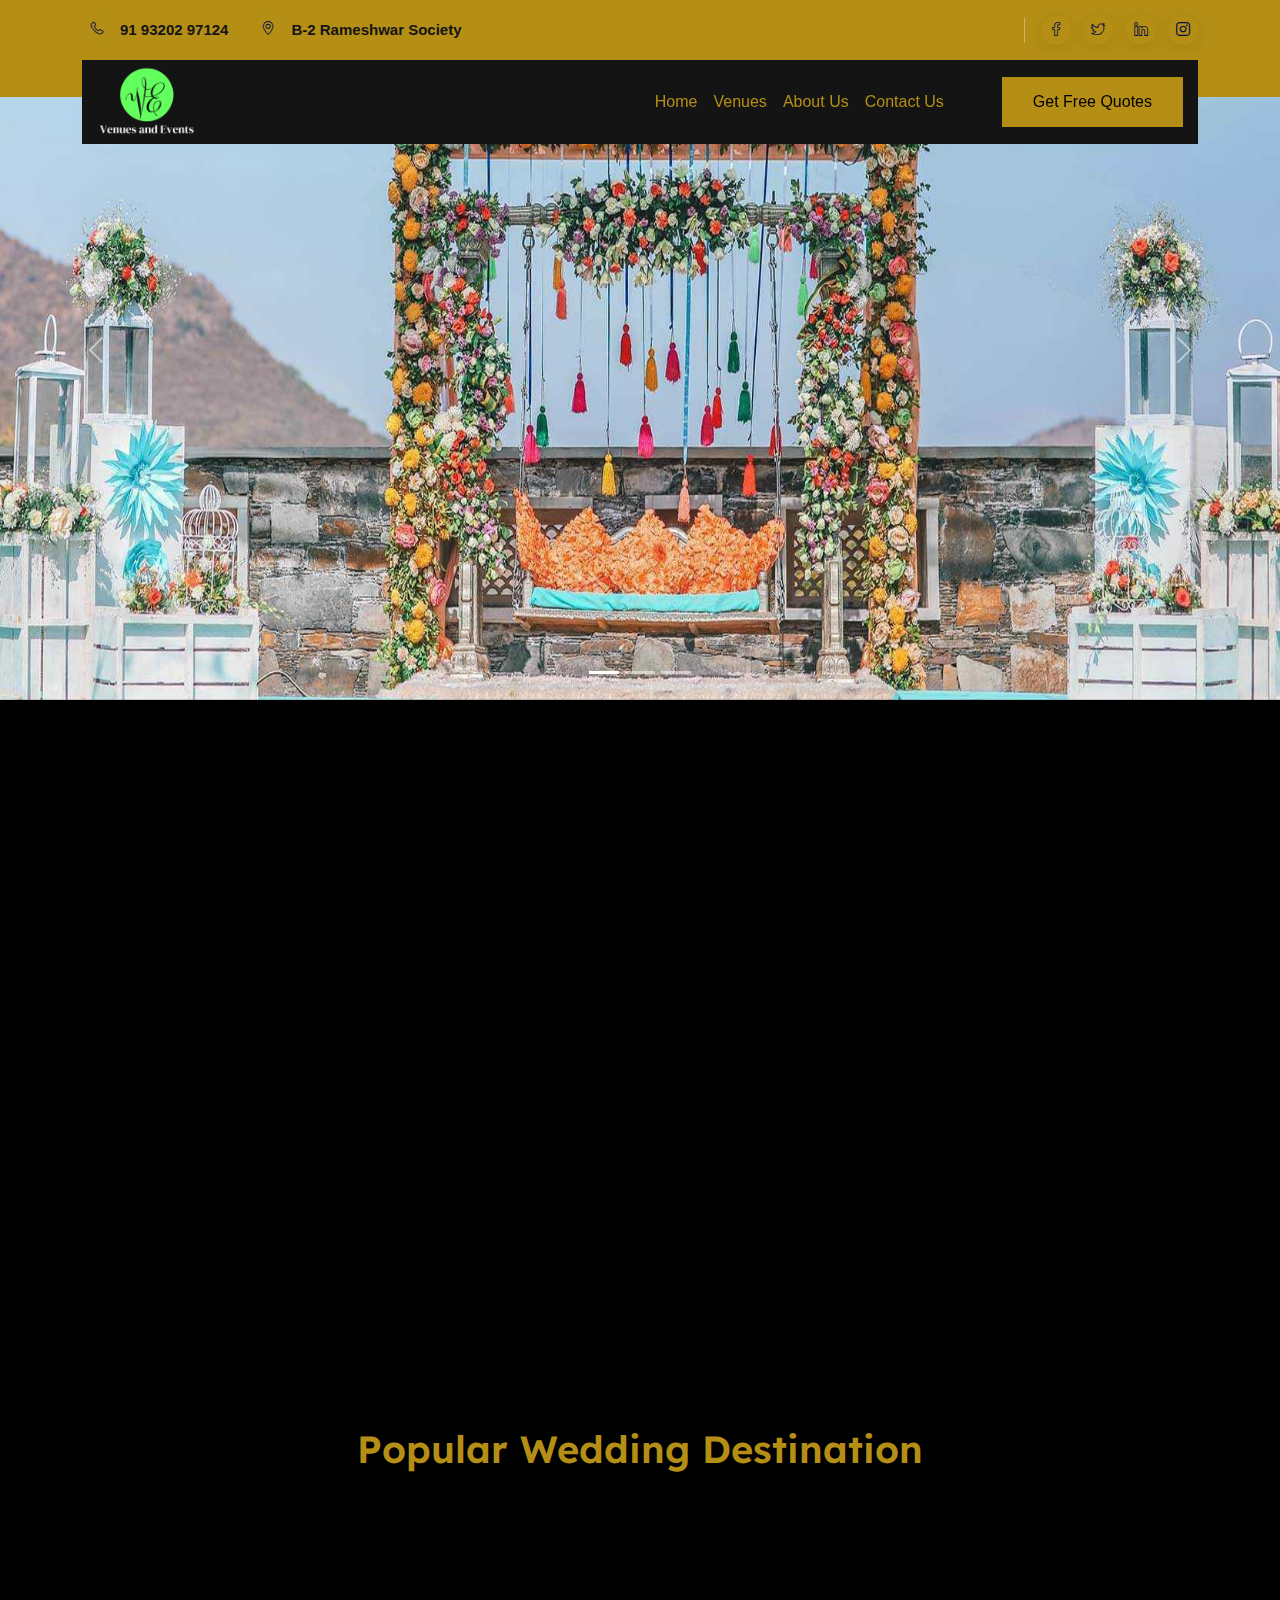
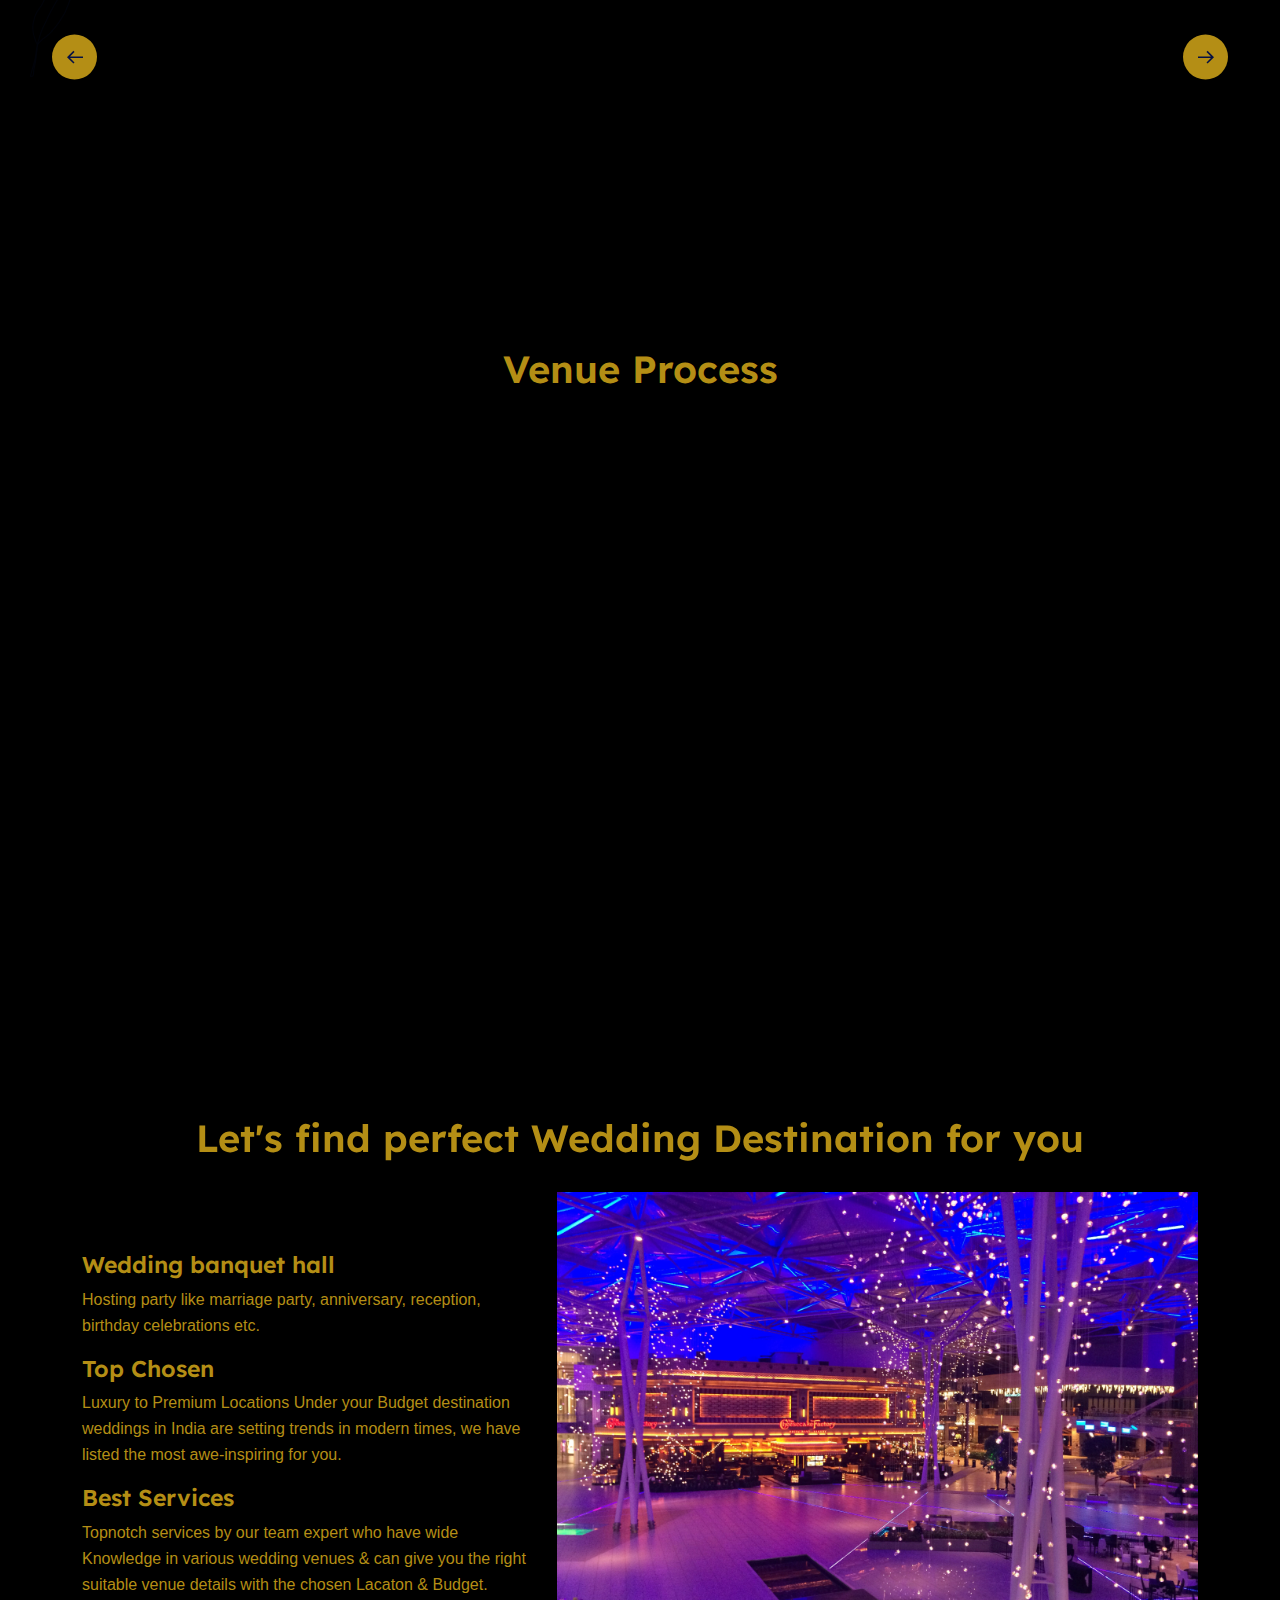
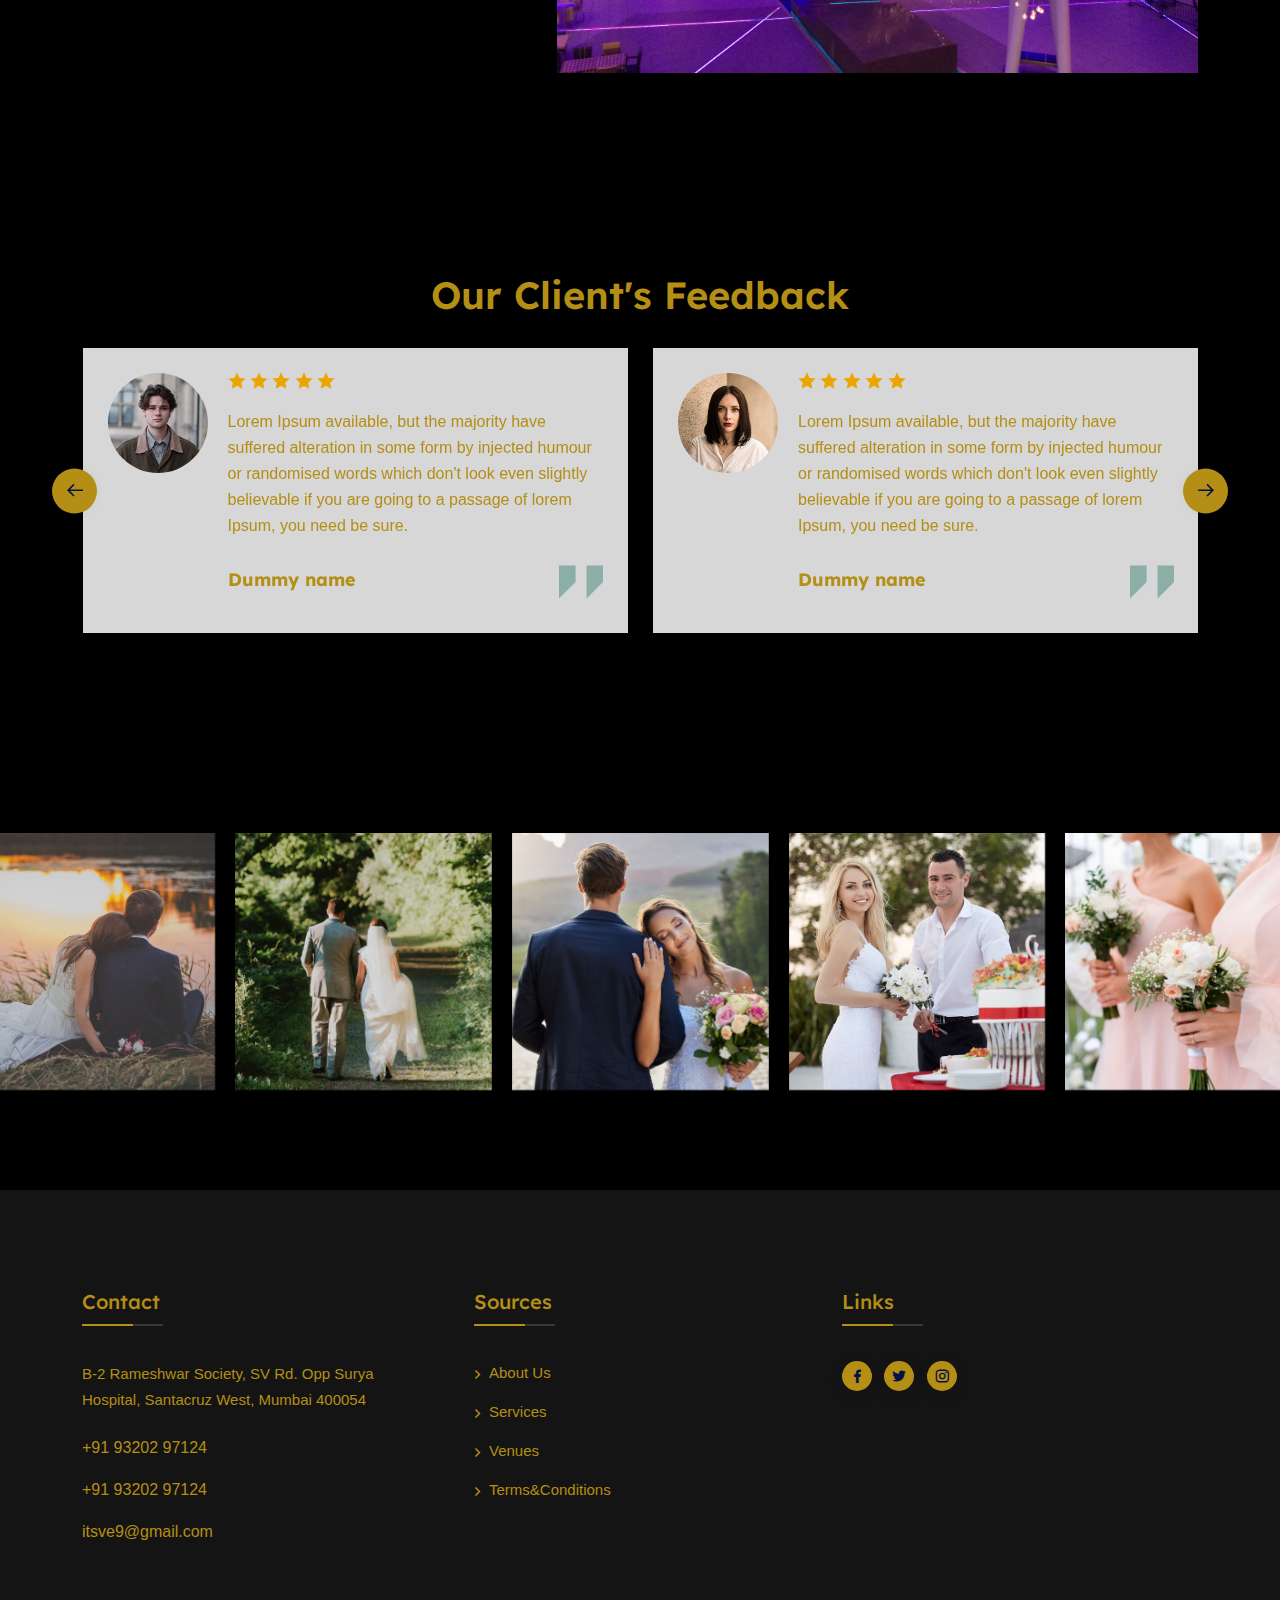
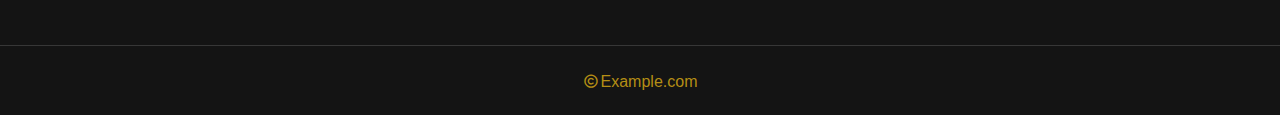
==== index.html @ 77ccc513 "fsdfsdf" ====
<!DOCTYPE html>
<html lang="zxx">

    

<head>
        <!-- Required meta tags -->
        <meta charset="utf-8">
        <meta name="viewport" content="width=device-width, initial-scale=1">
        <!-- Link of CSS files -->
        <link rel="stylesheet" href="assets/css/bootstrap.min.css">
        <link rel="stylesheet" href="assets/css/flaticon.css">
        <link rel="stylesheet" href="assets/css/remixicon.css">
        <link rel="stylesheet" href="assets/css/owl.carousel.min.css">
        <link rel="stylesheet" href="assets/css/odometer.min.css">
        <link rel="stylesheet" href="assets/css/fancybox.css">
        <link rel="stylesheet" href="assets/css/aos.css">
        <link rel="stylesheet" href="assets/css/style.css">
        <link rel="stylesheet" href="assets/css/responsive.css">
        <link rel="stylesheet" href="assets/css/dark-theme.css">
        <title>Project</title>

        <link rel="stylesheet" href="https://cdnjs.cloudflare.com/ajax/libs/font-awesome/4.7.0/css/font-awesome.min.css">
    </head>

    <body>



  

        <!-- Page Wrapper End -->
        <div class="page-wrapper">

                
            <!-- Header Section Start -->
            <header class="header-wrap style1">
                <div class="header-top">
                    <div class="container">
                        <div class="row align-items-center">
                            <div class="col-lg-8">
                                <div class="header-top-left">
                                    <ul class="contact-info list-style">
                                      
                                        <li>
                                            <span><i class="flaticon-phone-call"></i></span>
                                            <a href="##">91 93202 97124</a>
                                        </li>
                                        <li>
                                            <span><i class="flaticon-placeholder-1"></i></span>
                                            <p>B-2 Rameshwar Society</p>
                                        </li>
                                    </ul>
                                </div>
                            </div>
                            <div class="col-lg-4">
                                <div class="header-top-right">
                                   
                                    <ul class="social-profile list-style style1">
                                        <li>
                                            <a href="https://facebook.com/">
                                                <i class="flaticon-facebook"></i>
                                            </a>
                                        </li>
                                        <li>
                                            <a href="https://twitter.com/">
                                                <i class="flaticon-twitter"></i>
                                            </a>
                                        </li>
                                        <li>
                                            <a href="https://linkedin.com/">
                                                <i class="flaticon-linkedin"></i>
                                            </a>
                                        </li>
                                        <li>
                                            <a href="https://instagram.com/">
                                                <i class="flaticon-instagram"></i>
                                            </a>
                                        </li>
                                    </ul>
                                </div>
                            </div>
                        </div>
                    </div>
                </div>
                <div class="container">
                    <div class="header-bottom">
                        <nav class="navbar navbar-expand-md navbar-light">
                           <a class="navbar-brand" href="index.html">
                                <img class="logo-light" src="assets/img/logo.png" width="100" alt="logo">
                                <img class="logo-dark" src="assets/img/logo.png" alt="logo">
                            </a>
                            <div class="collapse navbar-collapse main-menu-wrap" id="navbarSupportedContent">
                                <div class="menu-close d-lg-none">
                                    <a href="javascript:void(0)"> <i class="ri-close-line"></i></a>
                                </div>
                                <ul class="navbar-nav ms-auto">
                                    <li class="nav-item ">
                                        <a href="index.html" class="nav-link">
                                            Home
                                       
                                        </a>
                                       
                                    </li>
                                    <li class="nav-item">
                                        <a href="venues.html" class="nav-link">
                                            Venues
                                        </a>
                                    </li>
                                    <li class="nav-item ">
                                        <a href="about.html" class="nav-link">
                                          About Us
                                        
                                        </a>
                                  
                                    </li>
                                    <li class="nav-item ">
                                        <a href="contact.html" class="nav-link">
                                            Contact Us
                                            
                                        </a>
                                      
                                    </li>
                                   
                               
                                  
                                    <li class="nav-item d-lg-none">
                                        <a href="appointment.html" class="nav-link btn style1">Book Appointment</a>
                                    </li>
                                </ul>
                                <div class="other-options md-none">
                                
                                   
                                    <div class="option-item">
                                        <a href="#3" class="btn style1">Get Free Quotes</a>
                                    </div>
                                </div>
                            </div>
                        </nav>
                       
                        
                    </div>
                </div>
            </header> 
            <!-- Header Section End -->  

            <!-- Hero Section Start -->
            <div id="carouselExampleIndicators" class="carousel slide" data-bs-ride="carousel">
                <div class="carousel-indicators">
                  <button type="button" data-bs-target="#carouselExampleIndicators" data-bs-slide-to="0" class="active" aria-current="true" aria-label="Slide 1"></button>
                  <button type="button" data-bs-target="#carouselExampleIndicators" data-bs-slide-to="1" aria-label="Slide 2"></button>
                  <button type="button" data-bs-target="#carouselExampleIndicators" data-bs-slide-to="2" aria-label="Slide 3"></button>
                </div>
                <div class="carousel-inner">
                  <div class="carousel-item active">
                    <img src="assets/img/hero_bg_1.jpg" class="d-block w-100" alt="...">
                  </div>
                  <div class="carousel-item">
                    <img src="assets/img/hero_bg_2.jpg" class="d-block w-100" alt="...">
                  </div>
                  <div class="carousel-item">
                    <img src="assets/img/hero_bg_3.jpg" class="d-block w-100" alt="...">
                  </div>
                </div>
                <button class="carousel-control-prev" type="button" data-bs-target="#carouselExampleIndicators" data-bs-slide="prev">
                  <span class="carousel-control-prev-icon" aria-hidden="true"></span>
                  <span class="visually-hidden">Previous</span>
                </button>
                <button class="carousel-control-next" type="button" data-bs-target="#carouselExampleIndicators" data-bs-slide="next">
                  <span class="carousel-control-next-icon" aria-hidden="true"></span>
                  <span class="visually-hidden">Next</span>
                </button>
              </div>
            <!-- Hero Section End -->

            <!-- Promo Start -->
          
            <!-- Promo End -->

            <!-- About Section Start -->
            <section class="about-wrap style1 ptb-100">
                <div class="container">
                    <div class="row align-items-center gx-5">
                        <div class="col-lg-6" data-aos="fade-right" data-aos-duration="1200" data-aos-delay="200">
                            <div class="about-img-wrap">
                                <img src="assets/img/about/about-shape-1.png" alt="Image" class="about-shape-two moveHorizontal">
                                <img src="assets/img/about/about-img-1.jpg" alt="Image" class="about-img-one">
                                <img src="assets/img/about/about-img-2.jpg" alt="Image" class="about-img-two">
                             
                            </div>
                        </div>
                        <div class="col-lg-6" data-aos="fade-left" data-aos-duration="1200" data-aos-delay="200">
                            <div class="about-content">
                                <img src="assets/img/about/about-shape-2.png" alt="Image" class="about-shape-two moveHorizontal_reverse">
                                <div class="content-title style1">
                                   
                                    <h2>Welcome!</h2>
                                    <p>Lorem ipsum dolor sit amet, consectetur adipiscing elit, do eiusmod tempo incididunt ut labore et dolore magna aliqua. Quis ipsum suspendisse ultrice risus commodo viverra maecenas accumsan.</p>
                                </div>
                              
                                <a href="about.html" class="btn style1">Read More</a>
                            </div>
                        </div>
                    </div>
                </div>
            </section>
            <!-- About Section End -->

            <!-- Service Section Start -->
            <section class="service-wrap style1 ptb-100 bgs">
                <img src="assets/img/shape-1.png" alt="Image" class="service-shape-one animationFramesTwo">
                <div class="container">
                    <div class="section-title style1 text-center mb-30">
                       
                        <h2>Popular Wedding Destination</h2>
                    </div>
                    <div class="service-slider-one style1 owl-carousel">
                        <div class="service-card style1" data-aos="fade-right" data-aos-duration="1200" data-aos-delay="200">
                            <img src="assets/img/img_1.jpg" alt="Image">
                            <div class="service-info">
                                <h3><a href="service-details.html"> Zeebop by the Sea </a></h3>
                                <p>Lorem ipsum dolor amet </p>
                                <a href="service-details.html" class="link style1">Request a Quote</a>
                                
                            </div>
                        </div>
                        <div class="service-card style1" data-aos="fade-right" data-aos-duration="1200" data-aos-delay="400">
                            <img src="assets/img/img_2.jpg" alt="Image">
                            <div class="service-info">
                                <h3><a href="service-details.html">Zeebop by the Sea </a></h3>
                                <p>Lorem ipsum dolor amet</p>
                                <a href="service-details.html" class="link style1">Request a Quote</a>
                              
                            </div>
                        </div>
                        <div class="service-card style1" data-aos="fade-right" data-aos-duration="1200" data-aos-delay="600">
                            <img src="assets/img/img_4.jpg" alt="Image">
                            <div class="service-info">
                                <h3><a href="service-details.html">Zeebop by the Sea</a></h3>
                                <p>Lorem ipsum dolor amet</p>
                                <a href="service-details.html" class="link style1">Request a Quote</a>
                                
                            </div>
                        </div>
                        <div class="service-card style1" data-aos="fade-right" data-aos-duration="1200" data-aos-delay="800">
                            <img src="assets/img/img_5.jpg" alt="Image">
                            <div class="service-info">
                                <h3><a href="service-details.html">Zeebop by the Sea</a></h3>
                                <p>Lorem ipsum dolor amet</p>
                                <a href="service-details.html" class="link style1">Request a Quote</a>
                                
                            </div>
                        </div>
                        <div class="service-card style1" data-aos="fade-right" data-aos-duration="1200" data-aos-delay="1000">
                            <img src="assets/img/img_6.jpg" alt="Image">
                            <div class="service-info">
                                <h3><a href="service-details.html">Zeebop by the Sea</a></h3>
                                <p>Lorem ipsum dolor amet </p>
                                <a href="service-details.html" class="link style1">Request a Quote</a>
                               
                            </div>
                        </div>
                    </div>
                   
                </div>
            </section>
            <!-- Service Section End -->

            <div class="promo-wrap pt-50">
                <div class="container">
                    <div class="section-title style1 text-center mb-30">
                       
                        <h2>Venue Process</h2>
                    </div>
                    <div class="row justify-content-center">
                        <div class="col-xxl-3 col-xl-4 col-lg-4 col-md-6" data-aos="fade-up" data-aos-duration="1200" data-aos-delay="200">
                            <div class="promo-card style1">
                                <span class="promo-icon">
                                    <i class="flaticon-wedding-cake"></i>
                              </span>
                                <p>We book on a "first come, first serve" basis. Spots fill up quickly and the best way to check availability and get the most accurate pricing is to fill out the form below.</p>
                            </div>
                        </div>
                        <div class="col-xxl-3 col-xl-4 col-lg-4 col-md-6" data-aos="fade-up" data-aos-duration="1200" data-aos-delay="400">
                            <div class="promo-card style1">
                                <span class="promo-icon">
                                    <i class="flaticon-wedding-cake"></i>
                                </span>
                               
                                <p>All you need now is someone to be there to capture those moments...Check Available Packages Staff and Amenities Location and Accommodations Décor and Details & guest list</p>
                            </div>
                        </div>
                        <div class="col-xxl-3 col-xl-4 col-lg-4 col-md-6" data-aos="fade-up" data-aos-duration="1200" data-aos-delay="600">
                            <div class="promo-card style1">
                                <span class="promo-icon">
                                    <i class="flaticon-wedding-cake"></i>
                                </span>
                                
                                <p>Number of Venues Capacity & style of venue Set Your Budget Knowing Your Vision Check With Your Wedding Planner Understanding Your GuestsIf you believe we are a perfect fit.......

                                </p>
                            </div>
                        </div>
                        <div class="col-xxl-3 col-xl-4 col-lg-4 col-md-6" data-aos="fade-up" data-aos-duration="1200" data-aos-delay="800">
                            <div class="promo-card style1">
                                <span class="promo-icon">
                                    <i class="flaticon-wedding-cake"></i>
                                </span>
                                
                                <p>From there we can plan the perfect wedding day, find resources to help you on your journey, and guide you through the perfect custom timeline. Your day should be stress-free...

                                </p>
                            </div>
                        </div>
                    </div>
                </div>
            </div>


            <section class="service-wrap  ptb-100 bgs">
                
                <div class="container">
                    <div class="section-title style1 text-center mb-30">
                       
                        <h2>Let's find perfect Wedding Destination for you</h2>
                    </div>
         
            <div class="row featurette">
                <div class="col-md-5 align-self-center">

                  <h2 class="featurette-heading">Wedding banquet hall </h2>


                  <p>Hosting party like marriage party, anniversary, reception, birthday celebrations etc.</p>

                  <h2 class="featurette-heading">Top Chosen </h2>

                  
                  <p >Luxury to Premium Locations Under your Budget destination weddings in India are setting trends in modern times, we have listed the most awe-inspiring for you.</p>

                  <h2 class="featurette-heading">Best Services</h2>

                  
                  <p >Topnotch services by our team expert who have wide Knowledge in various wedding venues & can give you the right suitable venue details with the chosen Lacaton & Budget.</p>
                </div>
                <div class="col-md-7">
<img src="assets/img/hero_bg_3.jpg">
          
                </div>
              </div>
              </div>
              </section>


            <!-- Testimonial Section Start -->
            <section class="testimonial-wrap style2 ptb-100 bg-mystic">
                <div class="container">
                    <div class="section-title style1 text-center mb-30">
                   
                        <h2>Our Client's Feedback</h2>
                    </div>
                    <div class="testimonial-slider-one owl-carousel">
                        <div class="testimonial-card style1">
                            <div class="client-img">
                                <img src="assets/img/clients/client-1.jpg" alt="Image">
                            </div>
                            <div class="client-info-area">
                                <ul class="ratings list-style">
                                    <li><i class="ri-star-fill"></i></li>
                                    <li><i class="ri-star-fill"></i></li>
                                    <li><i class="ri-star-fill"></i></li>
                                    <li><i class="ri-star-fill"></i></li>
                                    <li><i class="ri-star-fill"></i></li>
                                </ul>
                                <p class="client-quote">Lorem Ipsum available, but the majority have suffered alteration in some form by injected humour or randomised words which don't look even slightly believable if you are going to a passage of lorem Ipsum, you need be sure.</p>
                                <div class="client-info-wrap">
                                    <div class="client-info">
                                        <h3>Dummy name</h3>
                                        
                                    </div>
                                    <div class="quote-icon">
                                        <i class="flaticon-straight-quotes"></i>
                                    </div>
                                </div>
                            </div>
                        </div>
                        <div class="testimonial-card style1">
                            <div class="client-img">
                                <img src="assets/img/clients/client-2.jpg" alt="Image">
                            </div>
                            <div class="client-info-area">
                                <ul class="ratings list-style">
                                    <li><i class="ri-star-fill"></i></li>
                                    <li><i class="ri-star-fill"></i></li>
                                    <li><i class="ri-star-fill"></i></li>
                                    <li><i class="ri-star-fill"></i></li>
                                    <li><i class="ri-star-fill"></i></li>
                                </ul>
                                <p class="client-quote">Lorem Ipsum available, but the majority have suffered alteration in some form by injected humour or randomised words which don't look even slightly believable if you are going to a passage of lorem Ipsum, you need be sure.</p>
                                <div class="client-info-wrap">
                                    <div class="client-info">
                                        <h3>Dummy name</h3>
                                        
                                    </div>
                                    <div class="quote-icon">
                                        <i class="flaticon-straight-quotes"></i>
                                    </div>
                                </div>
                            </div>
                        </div>
                        <div class="testimonial-card style1">
                            <div class="client-img">
                                <img src="assets/img/clients/client-3.jpg" alt="Image">
                            </div>
                            <div class="client-info-area">
                                <ul class="ratings list-style">
                                    <li><i class="ri-star-fill"></i></li>
                                    <li><i class="ri-star-fill"></i></li>
                                    <li><i class="ri-star-fill"></i></li>
                                    <li><i class="ri-star-fill"></i></li>
                                    <li><i class="ri-star-fill"></i></li>
                                </ul>
                                <p class="client-quote">Lorem Ipsum available, but the majority have suffered alteration in some form by injected humour or randomised words which don't look even slightly believable if you are going to a passage of lorem Ipsum, you need be sure.</p>
                                <div class="client-info-wrap">
                                    <div class="client-info">
                                        <h3>Dummy name</h3>
                                       
                                    </div>
                                    <div class="quote-icon">
                                        <i class="flaticon-straight-quotes"></i>
                                    </div>
                                </div>
                            </div>
                        </div>
                        <div class="testimonial-card style1">
                            <div class="client-img">
                                <img src="assets/img/clients/client-4.jpg" alt="Image">
                            </div>
                            <div class="client-info-area">
                                <ul class="ratings list-style">
                                    <li><i class="ri-star-fill"></i></li>
                                    <li><i class="ri-star-fill"></i></li>
                                    <li><i class="ri-star-fill"></i></li>
                                    <li><i class="ri-star-fill"></i></li>
                                    <li><i class="ri-star-fill"></i></li>
                                </ul>
                                <p class="client-quote">Lorem Ipsum available, but the majority have suffered alteration in some form by injected humour or randomised words which don't look even slightly believable if you are going to a passage of lorem Ipsum, you need be sure.</p>
                                <div class="client-info-wrap">
                                    <div class="client-info">
                                        <h3>Dummy name</h3>
                                                
                                    </div>
                                    <div class="quote-icon">
                                        <i class="flaticon-straight-quotes"></i>
                                    </div>
                                </div>
                            </div>
                        </div>
                        <div class="testimonial-card style1">
                            <div class="client-img">
                                <img src="assets/img/clients/client-5.jpg" alt="Image">
                            </div>
                            <div class="client-info-area">
                                <ul class="ratings list-style">
                                    <li><i class="ri-star-fill"></i></li>
                                    <li><i class="ri-star-fill"></i></li>
                                    <li><i class="ri-star-fill"></i></li>
                                    <li><i class="ri-star-fill"></i></li>
                                    <li><i class="ri-star-fill"></i></li>
                                </ul>
                                <p class="client-quote">Lorem Ipsum available, but the majority have suffered alteration in some form by injected humour or randomised words which don't look even slightly believable if you are going to a passage of lorem Ipsum, you need be sure.</p>
                                <div class="client-info-wrap">
                                    <div class="client-info">
                                        <h3>Dummy name</h3>
                                      
                                    </div>
                                    <div class="quote-icon">
                                        <i class="flaticon-straight-quotes"></i>
                                    </div>
                                </div>
                            </div>
                        </div>
                        <div class="testimonial-card style1">
                            <div class="client-img">
                                <img src="assets/img/clients/client-6.jpg" alt="Image">
                            </div>
                            <div class="client-info-area">
                                <ul class="ratings list-style">
                                    <li><i class="ri-star-fill"></i></li>
                                    <li><i class="ri-star-fill"></i></li>
                                    <li><i class="ri-star-fill"></i></li>
                                    <li><i class="ri-star-fill"></i></li>
                                    <li><i class="ri-star-fill"></i></li>
                                </ul>
                                <p class="client-quote">Lorem Ipsum available, but the majority have suffered alteration in some form by injected humour or randomised words which don't look even slightly believable if you are going to a passage of lorem Ipsum, you need be sure.</p>
                                <div class="client-info-wrap">
                                    <div class="client-info">
                                        <h3>Steve Hanks</h3>
                                        
                                    </div>
                                    <div class="quote-icon">
                                        <i class="flaticon-straight-quotes"></i>
                                    </div>
                                </div>
                            </div>
                        </div>
                    </div>
                </div>
            </section>
            <!-- Testimonial Section End -->

   



            <!-- Instagram Start -->
            <div class="instagram-wrap pt-100 pb-75">
                <div class="insta-slider owl-carousel">
                    <a class="insta-item" data-fancybox="gallery" href="assets/img/instagram/insta-1.jpg">
                        <img src="assets/img/instagram/insta-1.jpg" alt="Image">
                       
                    </a>
                    <a class="insta-item" data-fancybox="gallery" href="assets/img/instagram/insta-2.jpg">
                        <img src="assets/img/instagram/insta-2.jpg" alt="Image">
                       
                    </a>
                    <a class="insta-item" data-fancybox="gallery" href="assets/img/instagram/insta-3.jpg">
                        <img src="assets/img/instagram/insta-3.jpg" alt="Image">
                       
                    </a>
                    <a class="insta-item" data-fancybox="gallery" href="assets/img/instagram/insta-4.jpg">
                        <img src="assets/img/instagram/insta-4.jpg" alt="Image">
                        
                    </a>
                    <a class="insta-item" data-fancybox="gallery" href="assets/img/instagram/insta-5.jpg">
                        <img src="assets/img/instagram/insta-5.jpg" alt="Image">
                 
                    </a>
                    <a class="insta-item" data-fancybox="gallery" href="assets/img/instagram/insta-6.jpg">
                        <img src="assets/img/instagram/insta-6.jpg" alt="Image">
                        
                    </a>
                    <a class="insta-item" data-fancybox="gallery" href="assets/img/instagram/insta-7.jpg">
                        <img src="assets/img/instagram/insta-7.jpg" alt="Image">
                 
                    </a>
                    <a class="insta-item" data-fancybox="gallery" href="assets/img/instagram/insta-8.jpg">
                        <img src="assets/img/instagram/insta-8.jpg" alt="Image">
                     
                    </a>
                </div>
            </div>
            <!-- Instagram End -->

            <!-- Footer Section Start -->
            <footer class="footer-wrap">
                <div class="container">
                    <div class="row pt-100 pb-75">
                        <div class="col-md-4 ">
                            <div class="footer-widget">
                                <h3 class="footer-widget-title">Contact </h3>
                                <p class="comp-desc colors">
                                    B-2 Rameshwar Society, SV Rd. Opp Surya Hospital, Santacruz West, Mumbai 400054
                                </p>

                               <p> +91 93202 97124</p>
                               <p> +91 93202 97124</p>
                               <p>  itsve9@gmail.com</p>

                               
                            </div>
                        </div>
                        <div class="col-md-4 ps-xxl-5 ps-xl-4">
                            <div class="footer-widget">
                                <h3 class="footer-widget-title">Sources</h3>
                                <ul class="footer-menu list-style">
                                    <li>
                                        <a href="#">
                                            <i class="ri-arrow-right-s-line"></i>
                                          About Us
                                        </a>
                                    </li>
                                    <li>
                                        <a href="service-one.html">
                                            <i class="ri-arrow-right-s-line"></i>
                                          Services
                                        </a>
                                    </li>
                                    <li>
                                        <a href="#">
                                            <i class="ri-arrow-right-s-line"></i>
                                           
                                            Venues
                                            
                                        </a>
                                    </li>
                                    
                                    <li>
                                        <a href="#">
                                            <i class="ri-arrow-right-s-line"></i>
                                            Terms&Conditions
                                        </a>
                                    </li>
                               
                                </ul>
                            </div>
                        </div>
                
                        <div class="col-md-4  ps-xxl-5">
                            <div class="footer-widget">
                                <h3 class="footer-widget-title">Links</h3>
                                <div class="social-link">
                            
                                    <ul class="social-profile style1 list-style">
                                        <li>
                                            <a href="https://facebook.com/">
                                                <i class="ri-facebook-fill"></i>
                                            </a>
                                        </li>
                                        <li>
                                            <a href="https://twitter.com/">
                                                <i class="ri-twitter-fill"></i>
                                            </a>
                                        </li>
                                        <li>
                                            <a href="https://instagram.com/">
                                                <i class="ri-instagram-line"></i>
                                            </a>
                                        </li>
                                    </ul>
                                </div>
                            </div>
                        </div>
                    </div>
                </div>
                <p class="copyright-text"><i class="ri-copyright-line colors"></i><span class="colors">Example.com</span> <a href=""></a></p>
            </footer>
            <!-- Footer Section End -->
        
        </div>
        <!-- Page Wrapper End -->

        <!-- Back-to-top button Start -->
        <div class="paginacontainer">	
            <div class="progress-wrap bounce">
                <svg class="progress-circle svg-content" width="100%" height="100%" viewBox="-1 -1 102 102">
                    <path d="M50,1 a49,49 0 0,1 0,98 a49,49 0 0,1 0,-98"/>
                </svg>
            </div>
        </div> 
        <!-- Back-to-top button End -->

        <!-- Link of JS files -->
        <script data-cfasync="false" src="../../cdn-cgi/scripts/5c5dd728/cloudflare-static/email-decode.min.js"></script><script src="assets/js/jquery.min.js"></script>
        <script src="assets/js/bootstrap.bundle.min.js"></script>
        <script src="assets/js/form-validator.min.js"></script>
        <script src="assets/js/contact-form-script.js"></script>
        <script src="assets/js/aos.js"></script>
        <script src="assets/js/owl.carousel.min.js"></script>
        <script src="assets/js/odometer.min.js"></script>
        <script src="assets/js/fancybox.js"></script>
        <script src="assets/js/jquery.appear.js"></script>
        <script src="assets/js/tweenmax.min.js"></script>
        <script src="assets/js/main.js"></script>
    </body>


<!-- Mirrored from templates.hibotheme.com/wazo/default/index.html by HTTrack Website Copier/3.x [XR&CO'2014], Tue, 30 Aug 2022 21:50:59 GMT -->
</html>
---- assets/css/flaticon.css ----
@font-face {
    font-family: "flaticon";
    src: url("../fonts/flaticon223e.ttf?0bed0190fd2c7e93e903a121c5c2b170") format("truetype"),
url("../fonts/flaticon223e.woff?0bed0190fd2c7e93e903a121c5c2b170") format("woff"),
url("../fonts/flaticon223e.woff2?0bed0190fd2c7e93e903a121c5c2b170") format("woff2"),
url("../fonts/flaticon223e.eot?0bed0190fd2c7e93e903a121c5c2b170#iefix") format("embedded-opentype"),
url("../fonts/flaticon223e.svg?0bed0190fd2c7e93e903a121c5c2b170#flaticon") format("svg");
}

i[class^="flaticon-"]:before, i[class*=" flaticon-"]:before {
    font-family: flaticon !important;
    font-style: normal;
    font-weight: normal !important;
    font-variant: normal;
    text-transform: none;
    line-height: 1;
    -webkit-font-smoothing: antialiased;
    -moz-osx-font-smoothing: grayscale;
}

.flaticon-placeholder:before {
    content: "\f101";
}
.flaticon-pastor:before {
    content: "\f102";
}
.flaticon-wedding-arch:before {
    content: "\f103";
}
.flaticon-wedding-rings:before {
    content: "\f104";
}
.flaticon-wedding-invitation:before {
    content: "\f105";
}
.flaticon-wedding-card:before {
    content: "\f106";
}
.flaticon-wedding-dress:before {
    content: "\f107";
}
.flaticon-flower-bouquet:before {
    content: "\f108";
}
.flaticon-cheers:before {
    content: "\f109";
}
.flaticon-wedding-suit:before {
    content: "\f10a";
}
.flaticon-groom:before {
    content: "\f10b";
}
.flaticon-bow:before {
    content: "\f10c";
}
.flaticon-disco-ball:before {
    content: "\f10d";
}
.flaticon-dove:before {
    content: "\f10e";
}
.flaticon-do-not-disturb:before {
    content: "\f10f";
}
.flaticon-hand:before {
    content: "\f110";
}
.flaticon-bible:before {
    content: "\f111";
}
.flaticon-musical-note:before {
    content: "\f112";
}
.flaticon-gramophone:before {
    content: "\f113";
}
.flaticon-heart:before {
    content: "\f114";
}
.flaticon-dj-mixer:before {
    content: "\f115";
}
.flaticon-left-arrow:before {
    content: "\f116";
}
.flaticon-right:before {
    content: "\f117";
}
.flaticon-up-and-down:before {
    content: "\f118";
}
.flaticon-cupcake:before {
    content: "\f119";
}
.flaticon-letter:before {
    content: "\f11a";
}
.flaticon-candle:before {
    content: "\f11b";
}
.flaticon-champagne:before {
    content: "\f11c";
}
.flaticon-wedding-photos:before {
    content: "\f11d";
}
.flaticon-video-camera:before {
    content: "\f11e";
}
.flaticon-lips:before {
    content: "\f11f";
}
.flaticon-champagne-1:before {
    content: "\f120";
}
.flaticon-makeup:before {
    content: "\f121";
}
.flaticon-double-bed:before {
    content: "\f122";
}
.flaticon-gift:before {
    content: "\f123";
}
.flaticon-garland:before {
    content: "\f124";
}
.flaticon-high-heels:before {
    content: "\f125";
}
.flaticon-fireworks:before {
    content: "\f126";
}
.flaticon-bride:before {
    content: "\f127";
}
.flaticon-quote:before {
    content: "\f128";
}
.flaticon-love:before {
    content: "\f129";
}
.flaticon-bag:before {
    content: "\f12a";
}
.flaticon-left-arrow-1:before {
    content: "\f12b";
}
.flaticon-shopping-bag:before {
    content: "\f12c";
}
.flaticon-facebook:before {
    content: "\f12d";
}
.flaticon-clock:before {
    content: "\f12e";
}
.flaticon-left-arrow-2:before {
    content: "\f12f";
}
.flaticon-twitter:before {
    content: "\f130";
}
.flaticon-instagram:before {
    content: "\f131";
}
.flaticon-left-arrow-3:before {
    content: "\f132";
}
.flaticon-view:before {
    content: "\f133";
}
.flaticon-next:before {
    content: "\f134";
}
.flaticon-right-arrow:before {
    content: "\f135";
}
.flaticon-placeholder-1:before {
    content: "\f136";
}
.flaticon-right-arrow-1:before {
    content: "\f137";
}
.flaticon-left-arrow-4:before {
    content: "\f138";
}
.flaticon-shopping-bag-1:before {
    content: "\f139";
}
.flaticon-right-arrow-2:before {
    content: "\f13a";
}
.flaticon-church:before {
    content: "\f13b";
}
.flaticon-heart-1:before {
    content: "\f13c";
}
.flaticon-smartphone:before {
    content: "\f13d";
}
.flaticon-camera:before {
    content: "\f13e";
}
.flaticon-padlock:before {
    content: "\f13f";
}
.flaticon-wedding-car:before {
    content: "\f140";
}
.flaticon-suitcase:before {
    content: "\f141";
}
.flaticon-calendar:before {
    content: "\f142";
}
.flaticon-wedding-certificate:before {
    content: "\f143";
}
.flaticon-wedding-cake:before {
    content: "\f144";
}
.flaticon-straight-quotes:before {
    content: "\f145";
}
.flaticon-balloon:before {
    content: "\f146";
}
.flaticon-wedding-invitation-1:before {
    content: "\f147";
}
.flaticon-wedding-bells:before {
    content: "\f148";
}
.flaticon-wedding-ring:before {
    content: "\f149";
}
.flaticon-linkedin:before {
    content: "\f14a";
}
.flaticon-arrow:before {
    content: "\f14b";
}
.flaticon-phone-call:before {
    content: "\f14c";
}
.flaticon-right-arrow-3:before {
    content: "\f14d";
}
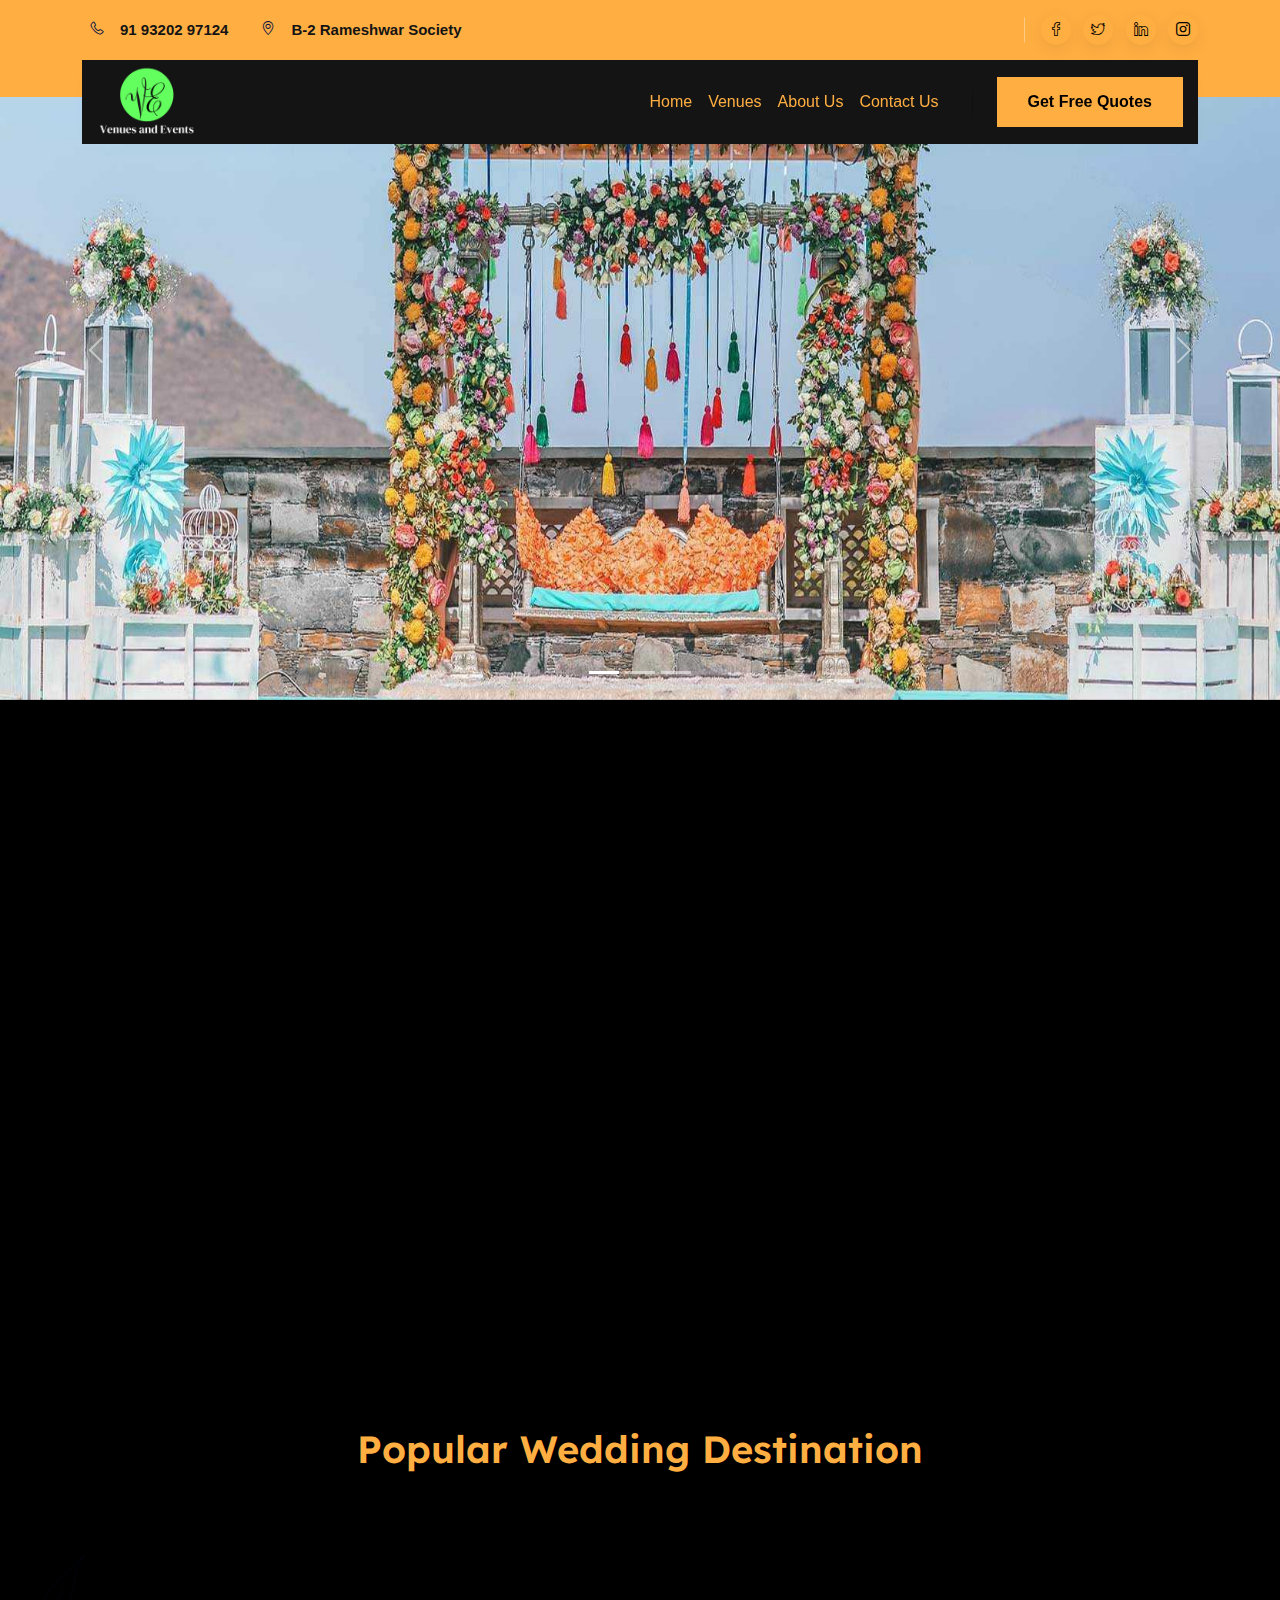
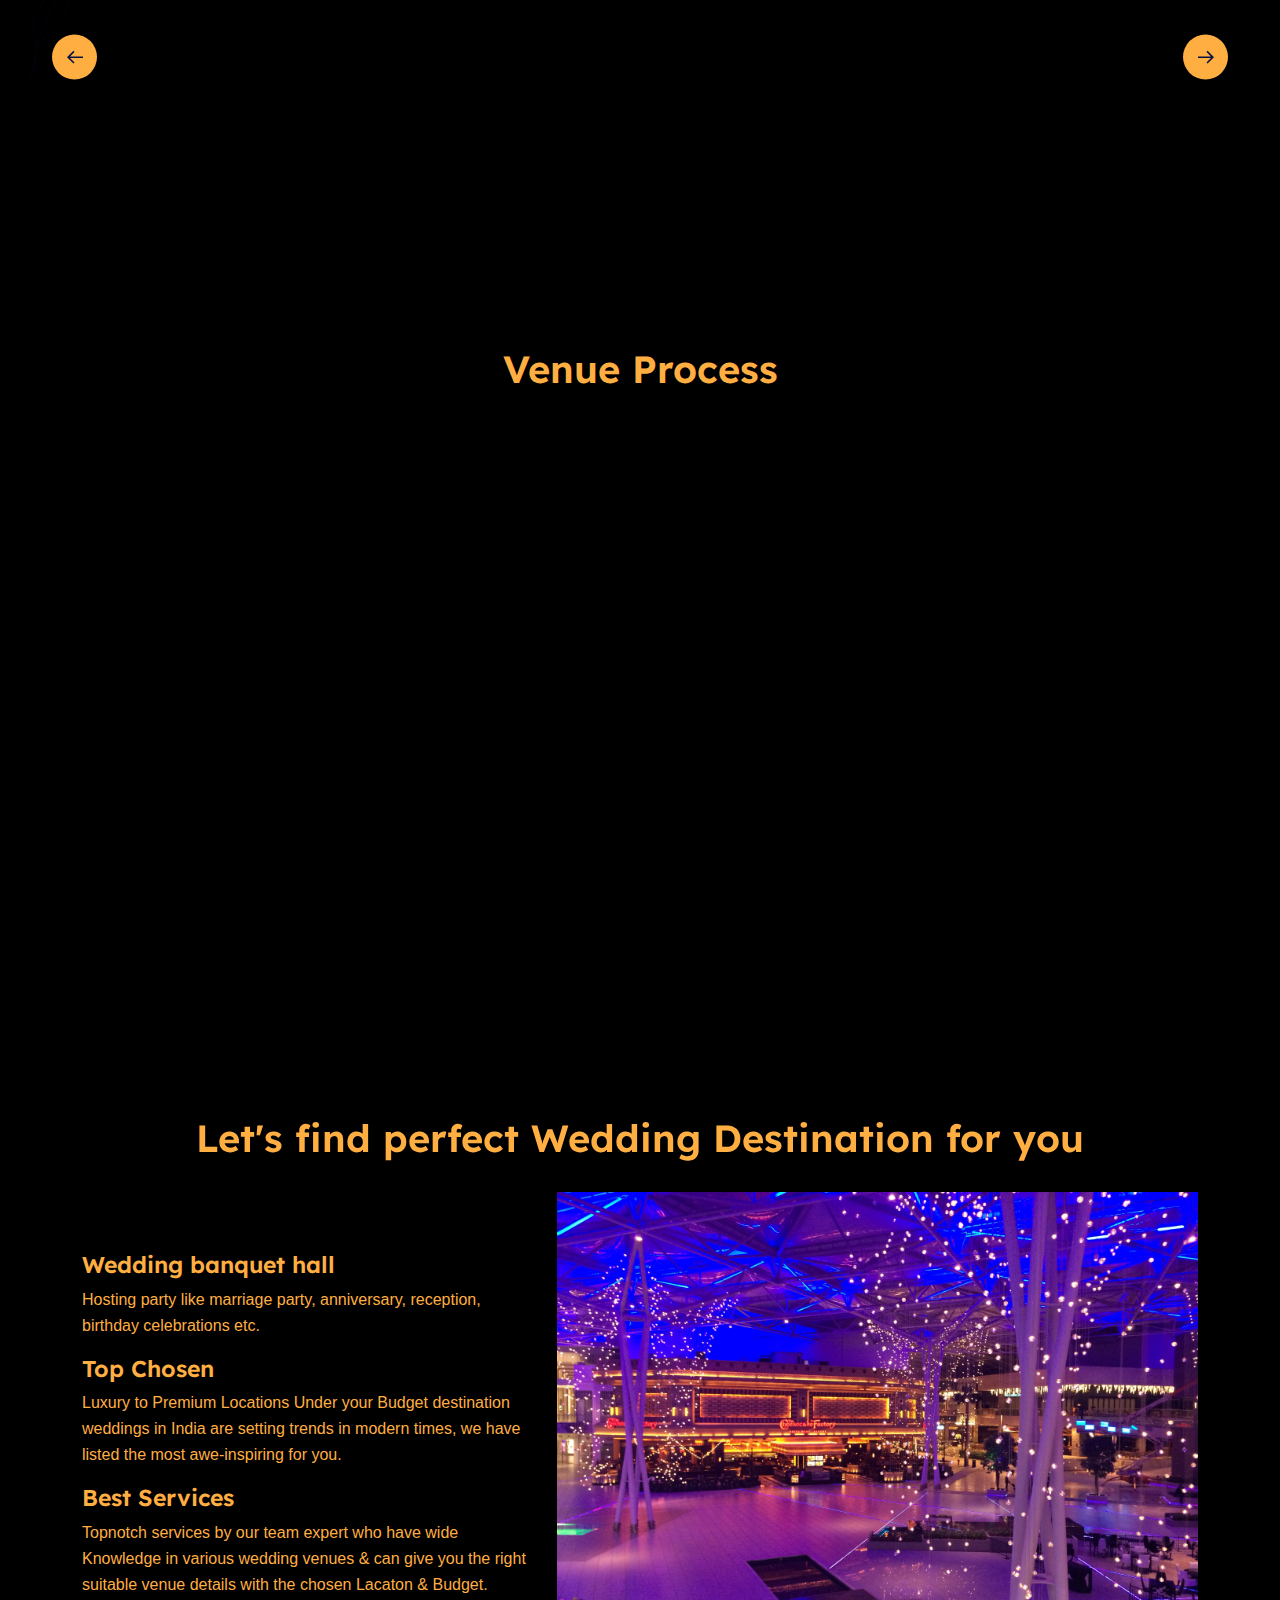
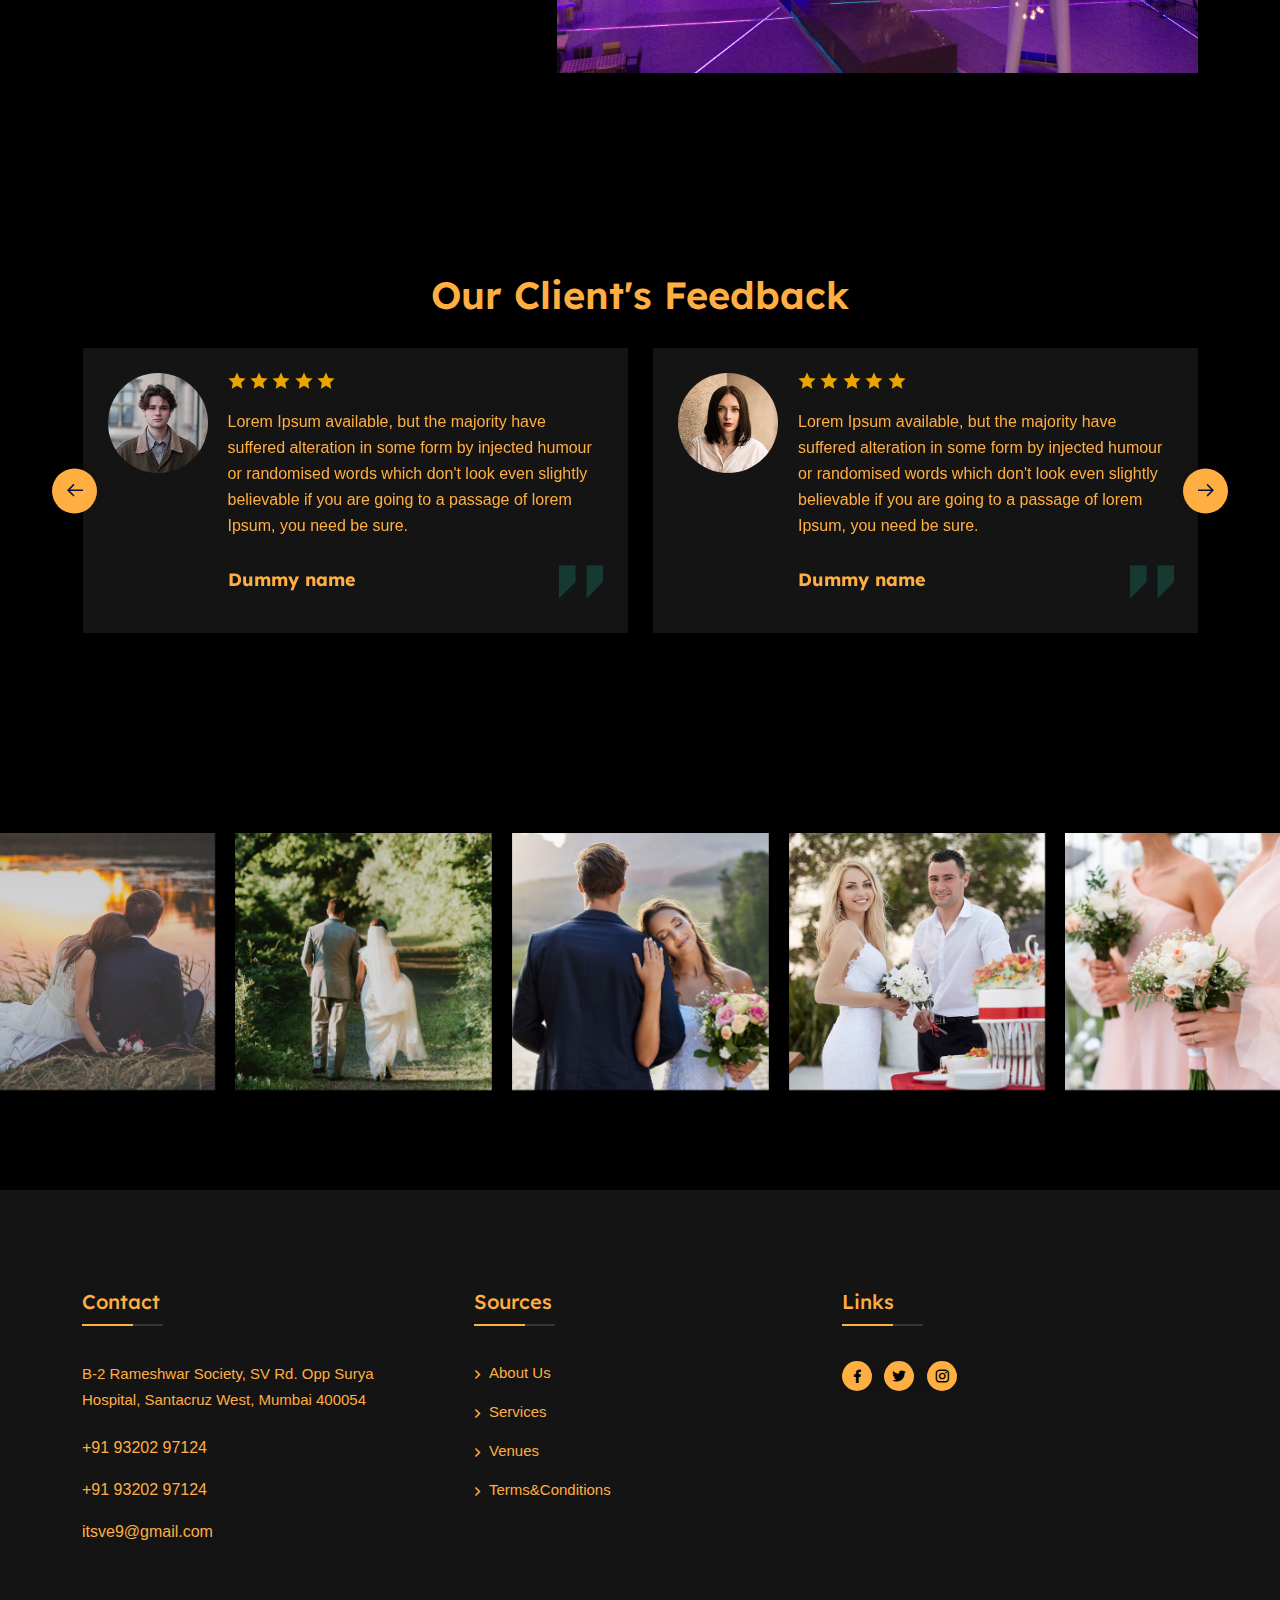
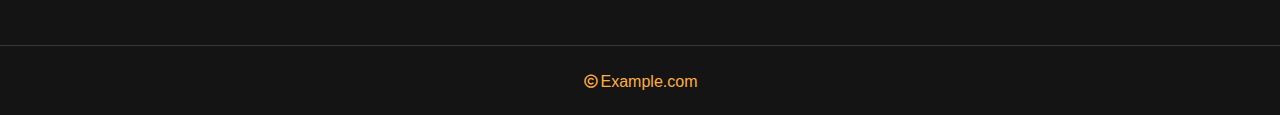
==== commit 6b587421: "Update index.html" ====
--- a/index.html
+++ b/index.html
@@ -137,7 +137,12 @@
                                 </div>
                             </div>
                         </nav>
-                       
+                        <div class="mobile-bar-wrap">
+
+                            <div class="mobile-menu d-lg-none">
+                                <a href="javascript:void(0)"><i class="ri-menu-line"></i></a>
+                            </div>
+                        </div>
                         
                     </div>
                 </div>
@@ -219,7 +224,7 @@
                             <img src="assets/img/img_1.jpg" alt="Image">
                             <div class="service-info">
                                 <h3><a href="service-details.html"> Zeebop by the Sea </a></h3>
-                                <p>Lorem ipsum dolor amet </p>
+                                <p class="">Lorem ipsum dolor amet </p>
                                 <a href="service-details.html" class="link style1">Request a Quote</a>
                                 
                             </div>
@@ -228,7 +233,7 @@
                             <img src="assets/img/img_2.jpg" alt="Image">
                             <div class="service-info">
                                 <h3><a href="service-details.html">Zeebop by the Sea </a></h3>
-                                <p>Lorem ipsum dolor amet</p>
+                                <p class="">Lorem ipsum dolor amet</p>
                                 <a href="service-details.html" class="link style1">Request a Quote</a>
                               
                             </div>
@@ -237,7 +242,7 @@
                             <img src="assets/img/img_4.jpg" alt="Image">
                             <div class="service-info">
                                 <h3><a href="service-details.html">Zeebop by the Sea</a></h3>
-                                <p>Lorem ipsum dolor amet</p>
+                                <p class="">Lorem ipsum dolor amet</p>
                                 <a href="service-details.html" class="link style1">Request a Quote</a>
                                 
                             </div>
@@ -246,7 +251,7 @@
                             <img src="assets/img/img_5.jpg" alt="Image">
                             <div class="service-info">
                                 <h3><a href="service-details.html">Zeebop by the Sea</a></h3>
-                                <p>Lorem ipsum dolor amet</p>
+                                <p class="">Lorem ipsum dolor amet</p>
                                 <a href="service-details.html" class="link style1">Request a Quote</a>
                                 
                             </div>
@@ -255,7 +260,7 @@
                             <img src="assets/img/img_6.jpg" alt="Image">
                             <div class="service-info">
                                 <h3><a href="service-details.html">Zeebop by the Sea</a></h3>
-                                <p>Lorem ipsum dolor amet </p>
+                                <p class="">Lorem ipsum dolor amet </p>
                                 <a href="service-details.html" class="link style1">Request a Quote</a>
                                
                             </div>
@@ -278,7 +283,7 @@
                                 <span class="promo-icon">
                                     <i class="flaticon-wedding-cake"></i>
                               </span>
-                                <p>We book on a "first come, first serve" basis. Spots fill up quickly and the best way to check availability and get the most accurate pricing is to fill out the form below.</p>
+                                <p class="">We book on a "first come, first serve" basis. Spots fill up quickly and the best way to check availability and get the most accurate pricing is to fill out the form below.</p>
                             </div>
                         </div>
                         <div class="col-xxl-3 col-xl-4 col-lg-4 col-md-6" data-aos="fade-up" data-aos-duration="1200" data-aos-delay="400">
@@ -287,7 +292,7 @@
                                     <i class="flaticon-wedding-cake"></i>
                                 </span>
                                
-                                <p>All you need now is someone to be there to capture those moments...Check Available Packages Staff and Amenities Location and Accommodations Décor and Details & guest list</p>
+                                <p class="">All you need now is someone to be there to capture those moments...Check Available Packages Staff and Amenities Location and Accommodations Décor and Details & guest list</p>
                             </div>
                         </div>
                         <div class="col-xxl-3 col-xl-4 col-lg-4 col-md-6" data-aos="fade-up" data-aos-duration="1200" data-aos-delay="600">
@@ -296,7 +301,7 @@
                                     <i class="flaticon-wedding-cake"></i>
                                 </span>
                                 
-                                <p>Number of Venues Capacity & style of venue Set Your Budget Knowing Your Vision Check With Your Wedding Planner Understanding Your GuestsIf you believe we are a perfect fit.......
+                                <p class="">Number of Venues Capacity & style of venue Set Your Budget Knowing Your Vision Check With Your Wedding Planner Understanding Your GuestsIf you believe we are a perfect fit.......
 
                                 </p>
                             </div>
@@ -307,7 +312,7 @@
                                     <i class="flaticon-wedding-cake"></i>
                                 </span>
                                 
-                                <p>From there we can plan the perfect wedding day, find resources to help you on your journey, and guide you through the perfect custom timeline. Your day should be stress-free...
+                                <p class="">From there we can plan the perfect wedding day, find resources to help you on your journey, and guide you through the perfect custom timeline. Your day should be stress-free...
 
                                 </p>
                             </div>
@@ -575,19 +580,19 @@
                                 <h3 class="footer-widget-title">Sources</h3>
                                 <ul class="footer-menu list-style">
                                     <li>
-                                        <a href="#">
+                                        <a href="about.html">
                                             <i class="ri-arrow-right-s-line"></i>
                                           About Us
                                         </a>
                                     </li>
                                     <li>
-                                        <a href="service-one.html">
+                                        <a href="##">
                                             <i class="ri-arrow-right-s-line"></i>
                                           Services
                                         </a>
                                     </li>
                                     <li>
-                                        <a href="#">
+                                        <a href="venues.html">
                                             <i class="ri-arrow-right-s-line"></i>
                                            
                                             Venues
--- a/assets/css/style.css
+++ b/assets/css/style.css
@@ -1,32 +1,4 @@
-/*-----------------------------------------------------------
-    Theme Name: Wazo
-    Theme URI: 
-    Description: Wazo - Wedding Event Services HTML Template
-    Author: HiboTheme
-    Author URI: https://hibotheme.com/
-    Version: 1.0
--------------------------------------------------------------*/
-/*--------------------------------
-     =====Table Of Contents====
-
-1.  General Styles 
-2.  Mixins CSS
-3.  Back To Top Button CSS
-4.  Preloader CSS
-5.  Button & Link CSS
-6.  Section Title & Overlay & Shape CSS
-7.  Social Link CSS
-8.  Pagination CSS
-9.  Sidebar CSS
-     - Search Box Widget
-     - Taglist Widget
-     - Category Widget
-     - Filter Search Widget
-     - New Arrival Product Widget
-     - Popular Post Widget
-10. Sign In CSS
-11. FAQ Terms & Conditions
-----------------------------------*/
+
 @import url("https://fonts.googleapis.com/css2?family=Lexend:wght@300;400;500;600;700&amp;family=Open+Sans:wght@300;400;500;600;700&amp;display=swap");
 /*---------------------------------
             General Styles 
@@ -87,7 +59,7 @@
 }
 
 a {
-  color: #b48e15;
+  color: #ffae42;
   text-transform: inherit;
   text-decoration: none;
   -webkit-transition: all 0.3s ease;
@@ -118,20 +90,20 @@
 h5,
 h6 {
   font-weight: 600;
-  color: #b48e15;
+  color: #ffae42;
   font-family: "Lexend", sans-serif;
 }
 
 body {
   font-size: 16px;
   font-family: "Open Sans", sans-serif;
-  color: #54595F;
+  color: #777777;
 }
 
 p {
   font-size: 16px;
   line-height: 26px;
-  color: #b48e15;
+  color: #ffae42;
 }
 
 select {
@@ -619,7 +591,7 @@
   width: 46px;
   cursor: pointer;
   display: block;
-  border-radius: 50px;
+  border-radius: 50px;color:#ffae42;
   -webkit-box-shadow: inset 0 0 0 2px rgba(0, 0, 0, 0.1);
           box-shadow: inset 0 0 0 2px rgba(0, 0, 0, 0.1);
   z-index: 10000;
@@ -647,7 +619,7 @@
   text-align: center;
   line-height: 46px;
   font-size: 18px;
-  color: #000;
+  color: #ffae42;
   left: 0;
   top: 0;
   height: 46px;
@@ -851,8 +823,8 @@
 }
 
 .btn.style1 {
-   background-color: rgb(180, 142, 21);
-  color:#000;
+   background-color: #ffae42;
+  color:#000;font-weight:600;
 }
 
 .btn.style1:after, .btn.style1:before {
@@ -941,7 +913,7 @@
 }
 
 .link.style1 {
-  color: #b48e15;
+  color: #ffae42;
 font-weight: 200;
 }
 
@@ -952,7 +924,7 @@
 }
 
 .link.style2 {
-  color: #1B7261;
+  color: #777777;
   font-weight: 600;
 }
 
@@ -1570,7 +1542,7 @@
 }
 
 .social-profile.style1 li a i {
-  color: #051145;
+  color: #000;
 }
 
 .social-profile.style1 li a:hover {
@@ -1652,9 +1624,9 @@
 }
 
 .page-nav li a.active, .page-nav li a:hover {
-  color: #fff;
+  color: #000;
   opacity: 1;
-  background-color: rgb(180, 142, 21);}
+  background-color: #ffae42;}
 
 .page-nav li a.active i, .page-nav li a:hover i {
   color: #fff;
@@ -1858,7 +1830,7 @@
 
 .header-wrap .header-top .header-top-right .social-profile li a {
   width: 30px;
-  height: 30px;background-color: #b48e15;color: #ccc9bd;
+  height: 30px;background-color: #ffae42;color: #ccc9bd;
 }
 
 .header-wrap .header-top .header-top-right .social-profile li a i {
@@ -1884,7 +1856,7 @@
   width: 100%;
   z-index: -1;
   height: 67%;
-  background-color: #b48e15;
+  background-color: #ffae42;
 }
 
 .header-wrap.style1 .header-bottom {
@@ -1901,7 +1873,7 @@
 }
 
 .header-wrap.style1 .header-top .header-top-left .contact-info li span, .header-wrap.style2 .header-top .header-top-left .contact-info li span {
-  background-color: #b48e15;
+  background-color: #ffae42;
 }
 
 .header-wrap.style1 .header-top .header-top-left .contact-info li span i, .header-wrap.style2 .header-top .header-top-left .contact-info li span i {
@@ -1929,7 +1901,7 @@
 }
 
 .header-wrap.style1 .header-top .header-top-right .social-profile li a i, .header-wrap.style2 .header-top .header-top-right .social-profile li a i {
-  color: #051145;
+  color: #000;font-weight: 700;
 }
 
 .header-wrap.style1 .header-top .header-top-right .social-profile li a:hover, .header-wrap.style2 .header-top .header-top-right .social-profile li a:hover {
@@ -2042,6 +2014,22 @@
   position: relative;
   top: 2px;
 }
+
+@media only screen and (max-width: 767px){
+.product-card {
+    background-color: rgb(20 20 20) !important;
+
+}
+
+.carousel-item {
+  position: relative;
+  display: none;
+  float: left;
+  width: 100%;
+  height: 459px;}
+
+}
+
 
 .shopcart span {
   position: absolute;
@@ -2051,6 +2039,7 @@
   height: 20px;
   border-radius: 50%;
   background-color: #1B7261;
+  display: none;
   text-align: center;
   color: #fff;
   font-size: 11px;
@@ -2545,7 +2534,7 @@
     height: 38px;
     border-radius: 62% 38% 46% 54% / 60% 63% 37% 40%;
     text-align: center;
-    background-color: #1B7261;
+    background-color: #ffae42;
     display: -webkit-box;
     display: -ms-flexbox;
     display: flex;
@@ -2664,7 +2653,7 @@
     margin-left: 0;
   }
   .header-wrap .navbar .navbar-nav .nav-item a {
-    color: #b48e15;
+    color: #ffae42;
     font-weight: 400;
     padding: 30px 0;
     -webkit-transition: 0.4s;
@@ -2672,7 +2661,7 @@
     position: relative;
   }
   .header-wrap .navbar .navbar-nav .nav-item a:hover, .header-wrap .navbar .navbar-nav .nav-item a:focus, .header-wrap .navbar .navbar-nav .nav-item a.active {
-    color: #b48e15;
+    color: #ffae42;
   }
   .header-wrap .navbar .navbar-nav .nav-item a i {
     font-size: 16px;
@@ -3144,7 +3133,7 @@
   line-height: 1;
   position: relative;
   padding-bottom: 20px;
-  border-bottom: 1px solid #b48e15;
+  border-bottom: 1px solid #ffae42;
 }
 
 .sidebar .sidebar-widget h4:after {
@@ -3154,7 +3143,7 @@
   width: 24px;
   height: 3px;
   content: "";
-  background: #b48e15;
+  background: #ffae42;
   -webkit-transition: 0.4s;
   transition: 0.4s;
 }
@@ -3199,11 +3188,11 @@
   border: none;
   border-radius: 0;
   text-align: center;
-  background-color: rgb(180, 142, 21);
+  background-color: #ffae42;
 }
 
 .search-box .form-group button i {
-  color: #fff;
+  color: #000;
   font-size: 20px;
   position: relative;
 }
@@ -3256,7 +3245,7 @@
 }
 
 .category-box.style2 li a {
-  color: #b48e15;
+  color: #ffae42;
   padding: 8px 10px 8px 20px;
   display: block;
   -webkit-transition: 0.4s;
@@ -3271,7 +3260,7 @@
   width: 8px;
   height: 8px;
   border-radius: 50%;
-  background-color: #b48e15;
+  background-color: #ffae42;
 }
 
 .category-box.style2 li a span {
@@ -3887,7 +3876,7 @@
   width: 75px;
   height: 75px;
   border-radius: 50%;
-  background-color: rgb(180, 142, 21);
+  background-color: #ffae42;
   text-align: center;
   margin: 0 auto 10px;
   position: relative;
@@ -3916,7 +3905,7 @@
   font-size: 43px;
   line-height: 86px;
   margin: 0 auto;
-  color: #beccc9;
+  color: #000;
   -webkit-transition: 0.4s;
   transition: 0.4s;
 }
@@ -4771,7 +4760,7 @@
 
 .product-card {
   margin-bottom: 25px;
-  background-color: rgb(212 212 212);
+  background-color: rgb(20, 20, 20);
   -webkit-box-shadow: 0px 6px 20px rgba(5, 17, 69, 0.08);
           box-shadow: 0px 6px 20px rgba(5, 17, 69, 0.08);
 }
@@ -4996,7 +4985,7 @@
   border-radius: 5px;
   padding: 10px 15px 10px 15px;
   color: #393939;
-  background-color: #ECF0F2;
+  background-color: #ffae42;
   font-size: 14px;
   height: 55px;
   border: none;
@@ -5483,7 +5472,7 @@
   position: absolute;
   top: 50%;
   -webkit-transform: translateY(-50%);
-  transform: translateY(-50%);background-color: #b48e15;
+  transform: translateY(-50%);background-color: #ffae42;
   -webkit-box-shadow: 0px 0px 12px rgba(17, 17, 17, 0.04);
           box-shadow: 0px 0px 12px rgba(17, 17, 17, 0.04);
 }
@@ -5904,7 +5893,7 @@
 }
 
 .testimonial-slider-one .testimonial-card.style1 {
-  margin: 0;background-color: #d7d7d7;
+  margin: 0;    background-color: rgb(20, 20, 20);
 }
 
 .testimonial-slider-one .testimonial-card.style2 {
@@ -7346,13 +7335,13 @@
   position: relative;
   top: 3px;
   background-color: transparent;
-  border: 1px solid #b48e15;
+  border: 1px solid #ffae42;
   -webkit-transition: 0.4s;
   transition: 0.4s;
 }
 
 .contact-item .contact-icon i {
-  color: #b48e15;
+  color: #ffae42;
   line-height: 0.8;
   font-size: 36px;
   position: relative;
@@ -7412,7 +7401,7 @@
 #contactForm .form-group textarea {
   width: 100%;
   background: transparent;
-  border: 1px solid #b48e15;
+  border: 1px solid #ffae42;
   padding: 10px 15px;
   border-radius: 0;
 }
@@ -7464,7 +7453,7 @@
 
 .checkbox label {
   position: relative;
-  cursor: pointer;color:#b48e15;
+  cursor: pointer;color:#ffae42;
   padding-left: 20px;
 }
 
@@ -7691,7 +7680,7 @@
   position: relative;
   font-size: 22px;
   font-weight: 500;
-  color: #b48e15;
+  color: #ffae42;
   margin-bottom: 35px;
   padding-bottom: 12px;
 }
@@ -7713,7 +7702,7 @@
   content: "";
   width: 51px;
   height: 2px;
-  background-color: rgb(180, 142, 21);
+  background-color: #ffae42;
 }
 
 .featurette-heading{font-size:23px;}
@@ -7735,7 +7724,7 @@
 }
 
 .footer-wrap .footer-widget .social-link .social-profile.style1 li a {
-  background-color: #b48e15;
+  background-color: #ffae42;
   width: 30px;
   height: 30px;
 }
@@ -7765,7 +7754,7 @@
 }
 
 .footer-wrap .footer-widget .footer-menu li a {
-  color: #b48e15;
+  color: #ffae42;
   position: relative;
   padding-left: 15px;
 }
@@ -7979,5 +7968,5 @@
   background-color: #94be5d;
 }
 
-.colors{color: #b48e15 !important;}
-/*# sourceMappingURL=style.css.map */+.colors{color: #ffae42 !important;}
+/*# sourceMappingURL=style.css.map */
